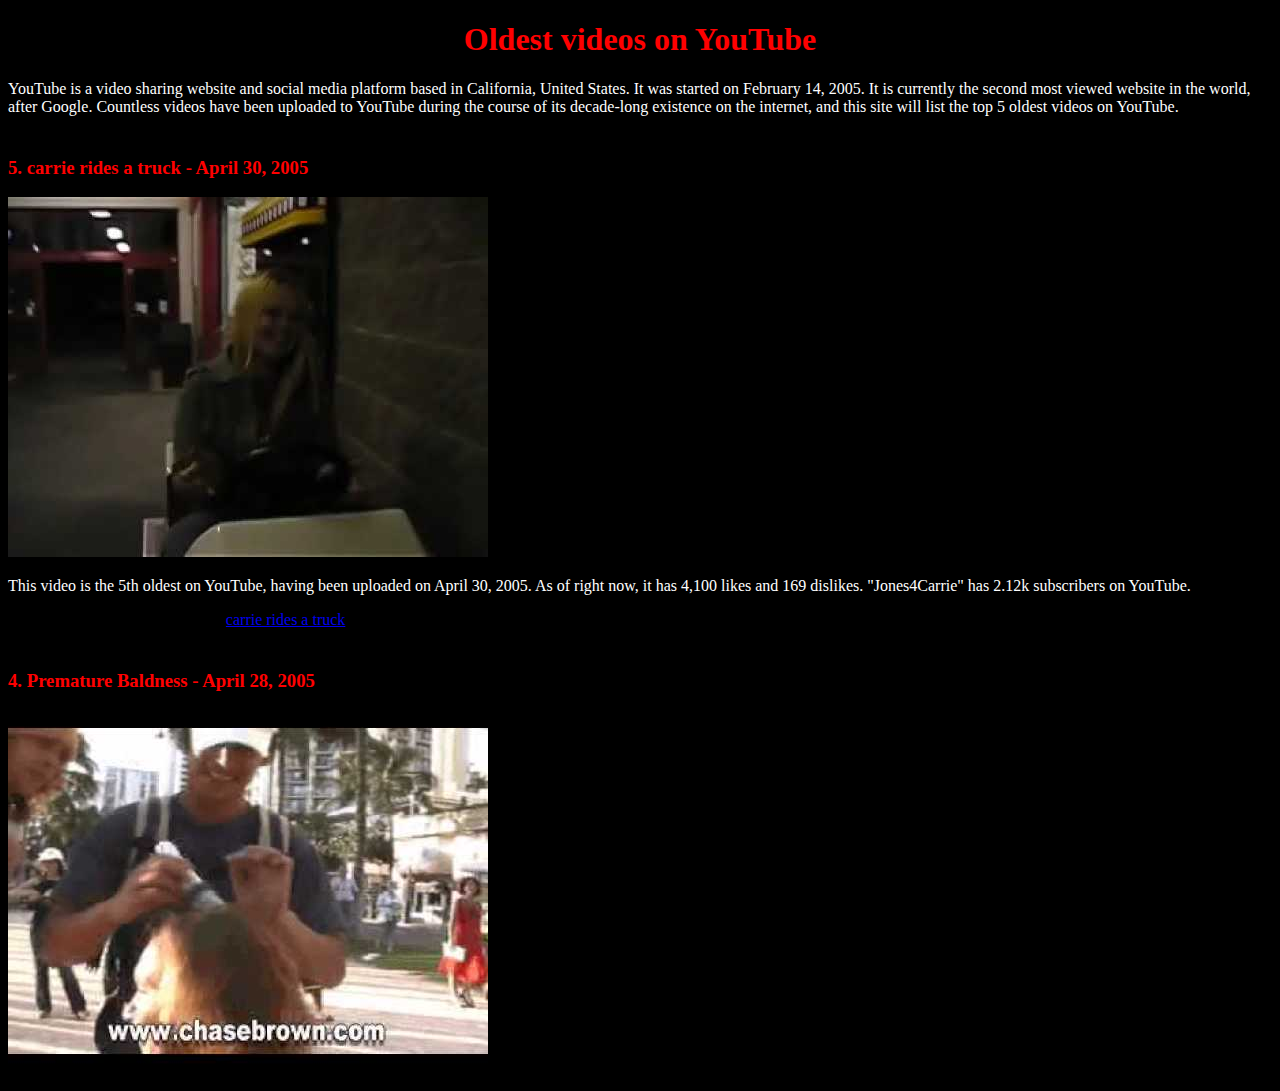
==== index.html @ b7e3145d "added a few changes" ====
<!DOCTYPE html>
<html>
  <head>
    
  </head>
  <body bgcolor="#000000">
    
    <h1><center><font color="#FF0000">Oldest videos on YouTube</font></center></h1>

    <p><font color="#FFFFFF">YouTube is a video sharing website and social media platform based in California, United States. It was started on February 14, 2005. It is currently the second most viewed website in the world, after Google. Countless videos have been uploaded to YouTube during the course of its decade-long existence on the internet, and this site will list the top 5 oldest videos on YouTube.</font></p>

    <h3><font color="FF0000"><br>5. carrie rides a truck - April 30, 2005</font></br></h3>

    <img src="./images/carrieridesatruck.jpg" alt="Number 5">

    <p><font color="#FFFFFF">This video is the 5th oldest on YouTube, having been uploaded on April 30, 2005. As of right now, it has 4,100 likes and 169 dislikes. "Jones4Carrie" has 2.12k subscribers on YouTube.</font></p>

		<p>
			Check out the video yourself ---> <a href="https://www.youtube.com/watch?v=UGaUKf43r6s">carrie rides a truck</a>
		</p>

      <h3><font color="FF0000"><br>4. Premature Baldness - April 28, 2005</font></br></h3>

    <img src="./images/prematurebaldness.jpg" alt="Number 4">

    <p><font color="#FFFFFF"></p>
    
  </body>
</html>
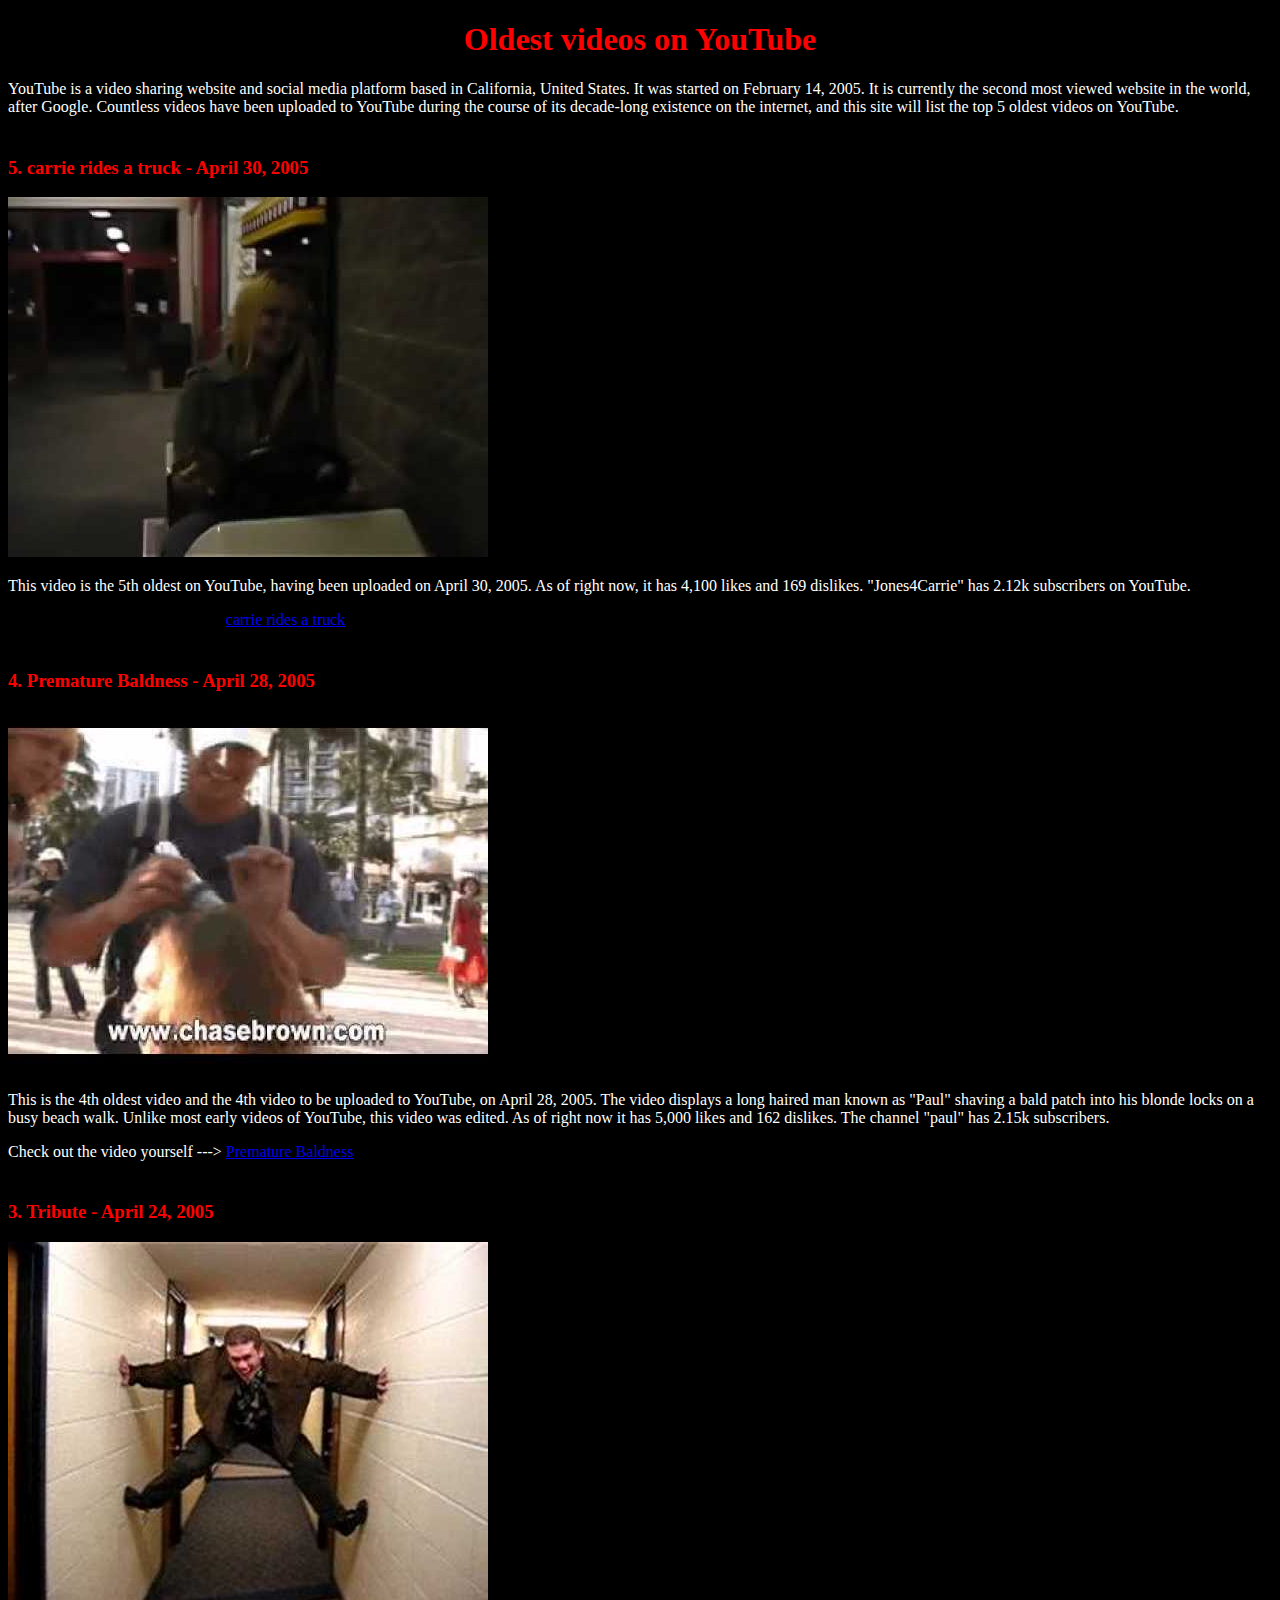
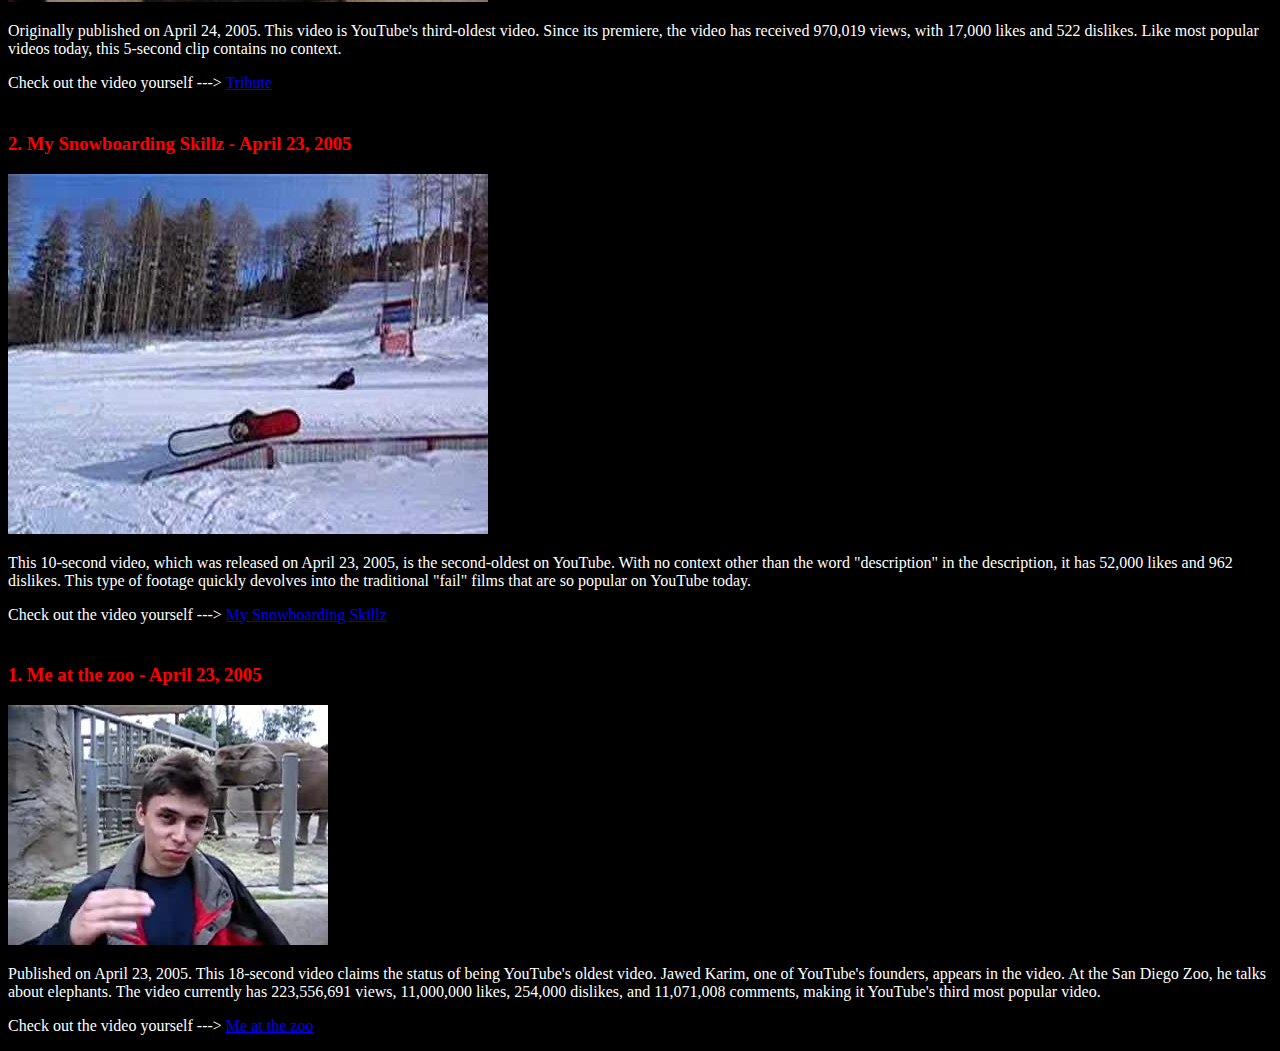
==== commit 45293924: "Finished main list" ====
--- a/index.html
+++ b/index.html
@@ -15,15 +15,52 @@
 
     <p><font color="#FFFFFF">This video is the 5th oldest on YouTube, having been uploaded on April 30, 2005. As of right now, it has 4,100 likes and 169 dislikes. "Jones4Carrie" has 2.12k subscribers on YouTube.</font></p>
 
-		<p>
-			Check out the video yourself ---> <a href="https://www.youtube.com/watch?v=UGaUKf43r6s">carrie rides a truck</a>
-		</p>
+    <p>
+      Check out the video yourself ---> <a href="https://www.youtube.com/watch?v=UGaUKf43r6s">carrie rides a truck</a>
+    </p>
 
       <h3><font color="FF0000"><br>4. Premature Baldness - April 28, 2005</font></br></h3>
 
     <img src="./images/prematurebaldness.jpg" alt="Number 4">
 
-    <p><font color="#FFFFFF"></p>
+    <p><font color="#FFFFFF">This is the 4th oldest video and the 4th video to be uploaded to YouTube, on April 28, 2005. The video displays a long haired man known as "Paul" shaving a bald patch into his blonde locks on a busy beach walk. Unlike most early videos of YouTube, this video was edited. As of right now it has 5,000 likes and 162 dislikes. The channel "paul" has 2.15k subscribers. </p>
+
+    <p>
+      Check out the video yourself ---> <a href="https://www.youtube.com/watch?v=vCfgHo5_Fb4">Premature Baldness</a>
+    </p>
+
+     <h3><font color="FF0000"><br>3. Tribute - April 24, 2005
+</font></br></h3>
+
+     <img src="./images/Tribute.jpg" alt="Number 3">
+
+    <p><font color="#FFFFFF">Originally published on April 24, 2005. This video is YouTube's third-oldest video. Since its premiere, the video has received 970,019 views, with 17,000 likes and 522 dislikes. Like most popular videos today, this 5-second clip contains no context. </p>
+
+    <p>
+      Check out the video yourself ---> <a href="https://www.youtube.com/watch?v=aBfUFr9SBY0">Tribute</a>
+    </p>
+
+     <h3><font color="FF0000"><br>2. My Snowboarding Skillz - April 23, 2005
+</font></br></h3>
+
+     <img src="./images/mysnowboardingskillz.jpg" alt="Number 2">
+
+    <p><font color="#FFFFFF">This 10-second video, which was released on April 23, 2005, is the second-oldest on YouTube. With no context other than the word "description" in the description, it has 52,000 likes and 962 dislikes. This type of footage quickly devolves into the traditional "fail" films that are so popular on YouTube today. </p>
+
+    <p>
+      Check out the video yourself ---> <a href="https://www.youtube.com/watch?v=LeAltgu_pbM">My Snowboarding Skillz</a>
+    </p>
+
+     <h3><font color="FF0000"><br>1. Me at the zoo - April 23, 2005
+</font></br></h3>
+
+     <img src="./images/Meatthezoo.jpg" alt="Number 1">
+
+    <p><font color="#FFFFFF">Published on April 23, 2005. This 18-second video claims the status of being YouTube's oldest video. Jawed Karim, one of YouTube's founders, appears in the video. At the San Diego Zoo, he talks about elephants. The video currently has 223,556,691 views, 11,000,000 likes, 254,000 dislikes, and 11,071,008 comments, making it YouTube's third most popular video.</p>
+
+    <p>
+      Check out the video yourself ---> <a href="https://www.youtube.com/watch?v=jNQXAC9IVRw">Me at the zoo</a>
+    </p>
     
   </body>
 </html>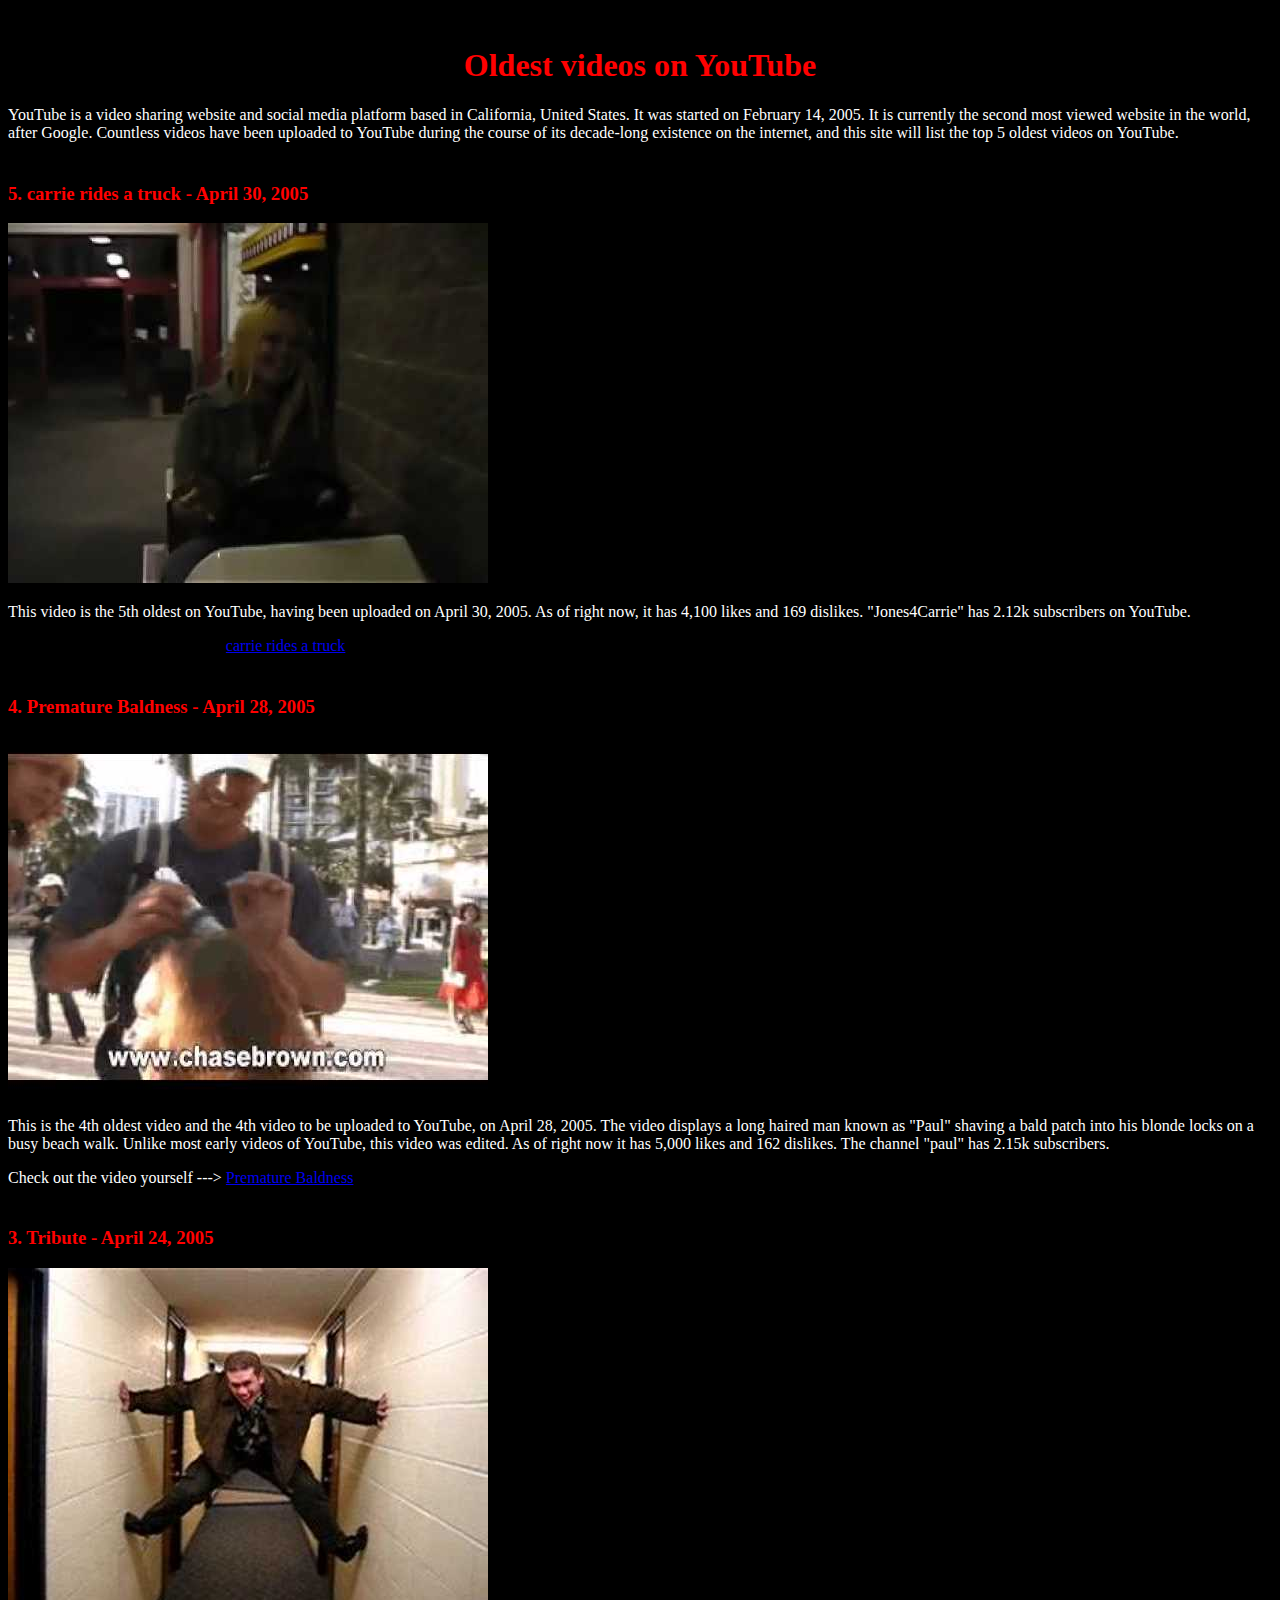
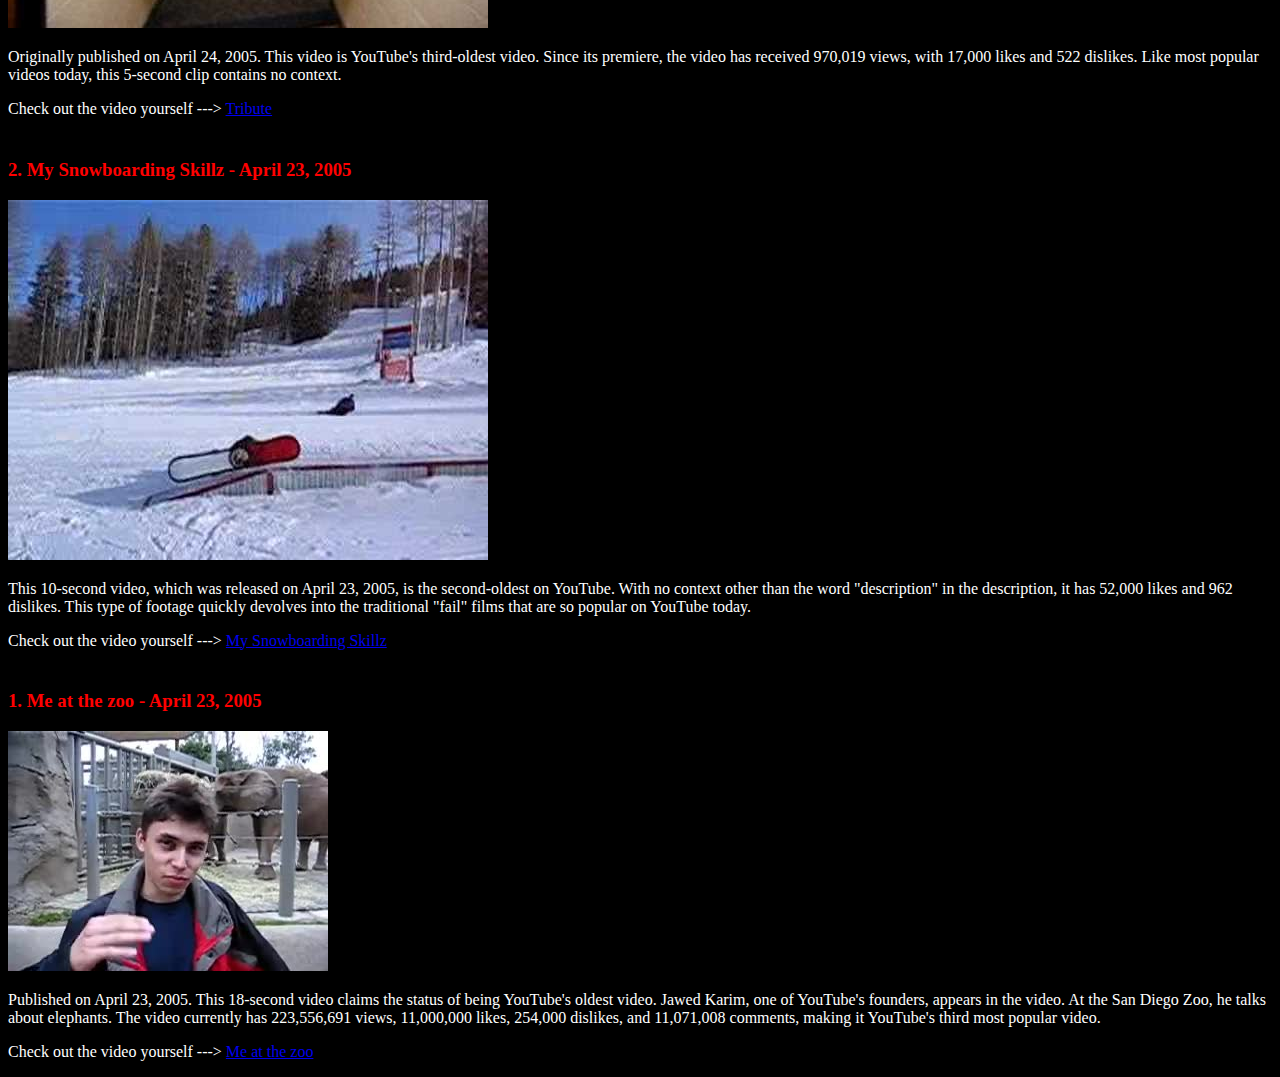
==== commit 8e84bdeb: "Added MDL and CSS that barely works" ====
--- a/index.html
+++ b/index.html
@@ -2,8 +2,31 @@
 <html>
   <head>
     
+        <!-- For the favicon on this page -->
+    <link rel="apple-touch-icon.png" sizes="180x180" href="./fav_index/favicon-16x16.png">
+    <link rel="icon" type="image/png" sizes="32x32" href="./fav_index/favicon-32x32.png">
+    <link rel="icon" type="image/png" sizes="16x16" href="./fav_index/favicon-16x16.png">
+    <link rel="manifest" href="./fav_index/site.webmanifest">
+
+		<!-- Google's MDL -->
+    <link rel="stylesheet" href="https://fonts.googleapis.com/icon?family=Material+Icons">
+    <link rel="stylesheet"  <link rel="stylesheet" href="https://code.getmdl.io/1.3.0/material.red-deep_orange.min.css" /> 
+    
+    <title>Oldest Videos on YouTube</title>
+    
   </head>
   <body bgcolor="#000000">
+
+    		<!-- Google's MDL -->
+    <script defer src="https://code.getmdl.io/1.3.0/material.min.js"></script>
+		
+    <div class = "mdl-layout mdl-js-layout mdl-layout--fixed-header">
+			<!-- Web page header -->
+      <header class = "mdl-layout__header">
+        <div class = "mdl-layout__header-row">      
+          <span class = "mdl-layout-title">YouTube Info</span>          
+        </div>       
+      </header>
     
     <h1><center><font color="#FF0000">Oldest videos on YouTube</font></center></h1>
 
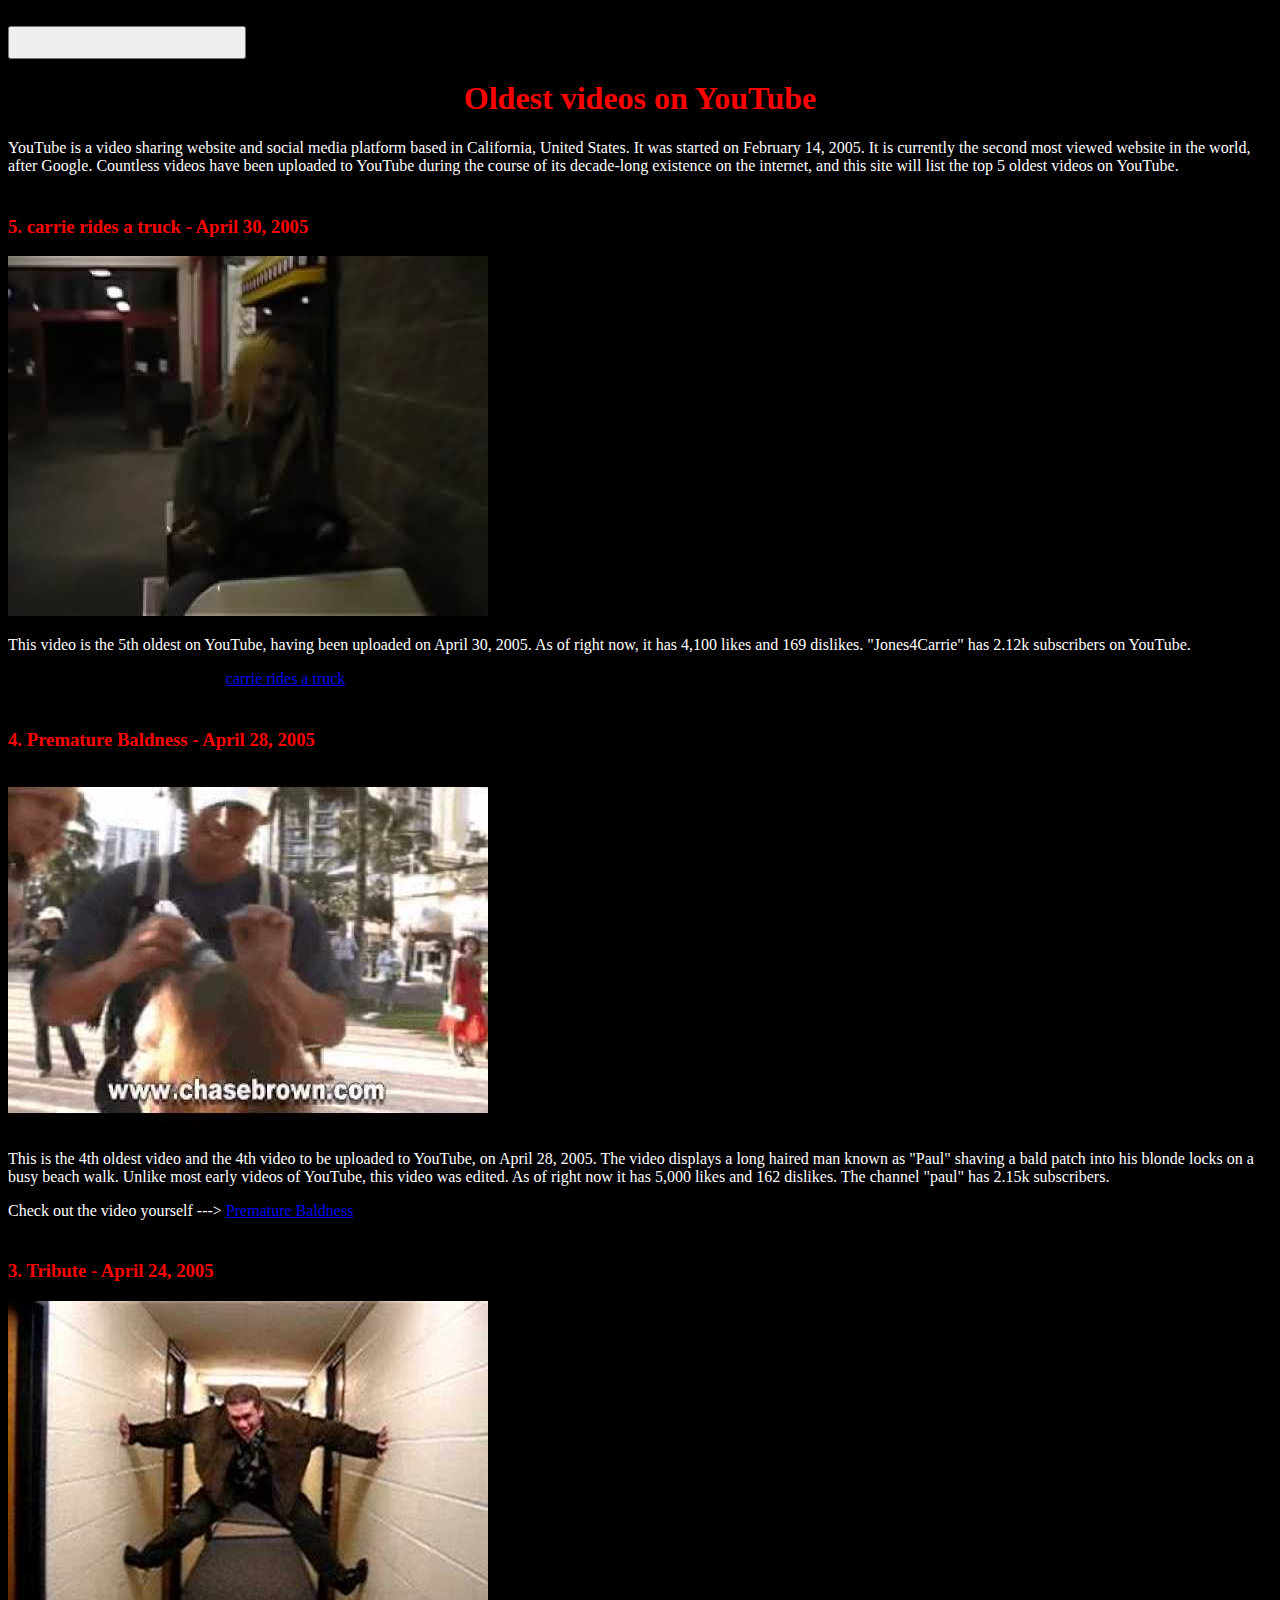
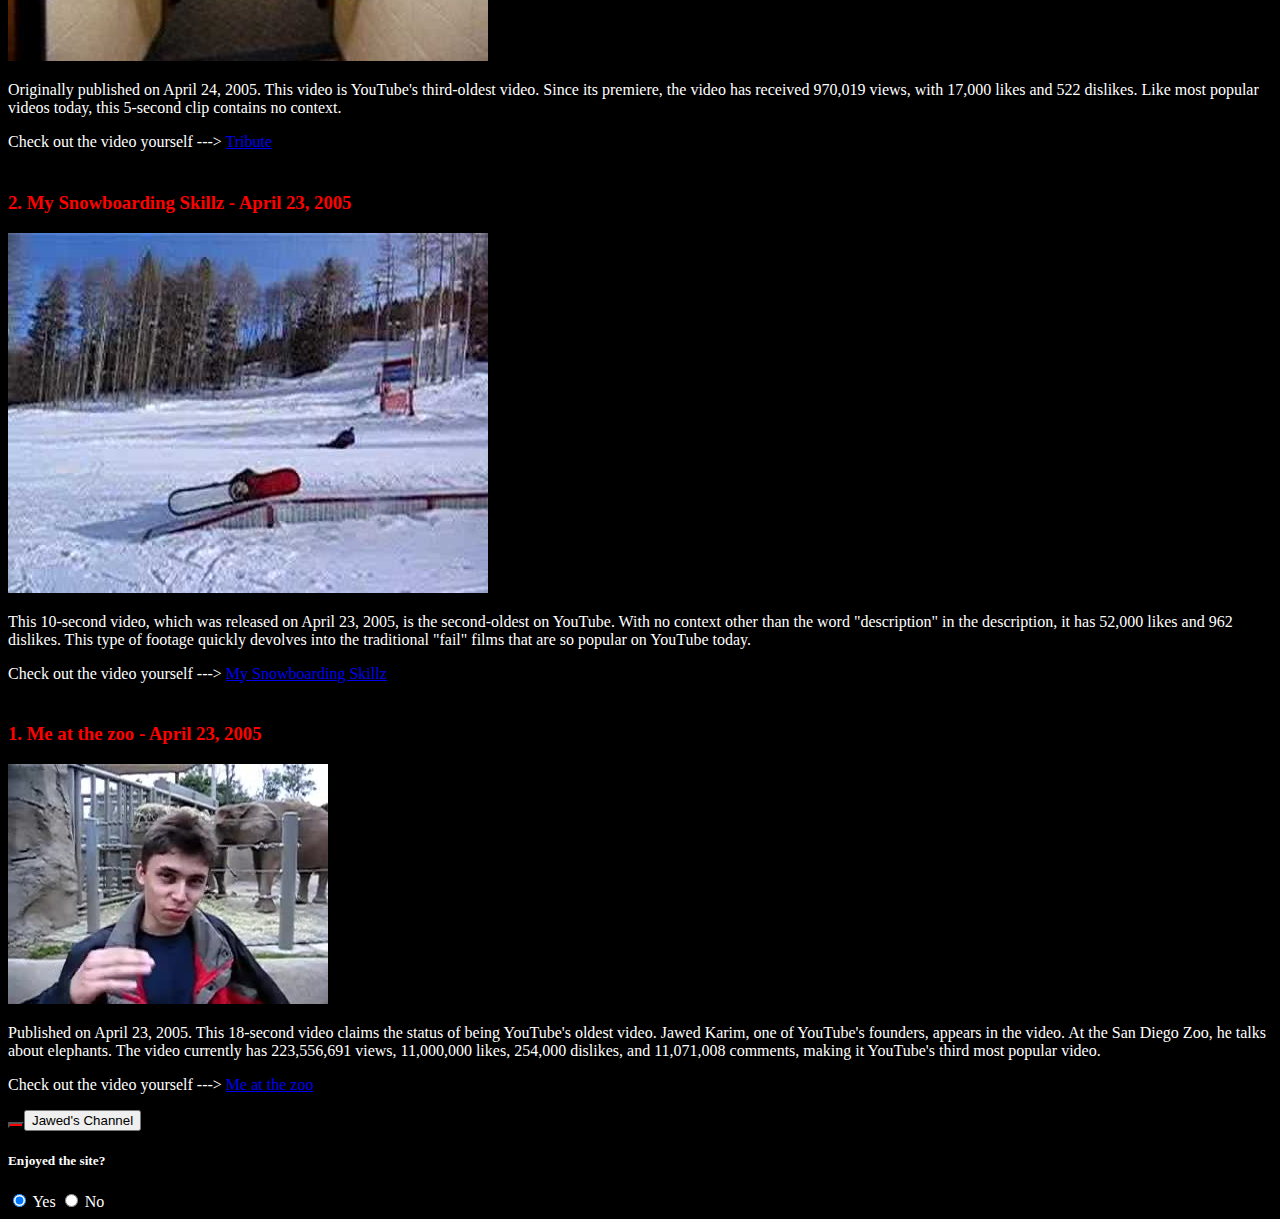
==== commit cdd6855a: "Added extra MDLs" ====
--- a/index.html
+++ b/index.html
@@ -1,6 +1,12 @@
 <!DOCTYPE html>
 <html>
   <head>
+
+    <meta charset="utf-8">
+    <meta name="description" content="Oldest Videos on YouTube">
+    <meta name="keywords" content="YouTube Info">
+    <meta name="author" content="Joseph Kwon">
+    <meta name="viewport" content="width=device-width, initial-scale=1.0">
     
         <!-- For the favicon on this page -->
     <link rel="apple-touch-icon.png" sizes="180x180" href="./fav_index/favicon-16x16.png">
@@ -21,13 +27,19 @@
     <script defer src="https://code.getmdl.io/1.3.0/material.min.js"></script>
 		
     <div class = "mdl-layout mdl-js-layout mdl-layout--fixed-header">
+      
 			<!-- Web page header -->
       <header class = "mdl-layout__header">
         <div class = "mdl-layout__header-row">      
           <span class = "mdl-layout-title">YouTube Info</span>          
         </div>       
       </header>
-    
+      
+      <!-- Colored FAB button with ripple -->
+<button class="mdl-button mdl-js-button mdl-button--fab mdl-js-ripple-effect mdl-button--colored">
+  <i class="material-icons">no purpose</i>
+</button>
+      
     <h1><center><font color="#FF0000">Oldest videos on YouTube</font></center></h1>
 
     <p><font color="#FFFFFF">YouTube is a video sharing website and social media platform based in California, United States. It was started on February 14, 2005. It is currently the second most viewed website in the world, after Google. Countless videos have been uploaded to YouTube during the course of its decade-long existence on the internet, and this site will list the top 5 oldest videos on YouTube.</font></p>
@@ -84,6 +96,22 @@
     <p>
       Check out the video yourself ---> <a href="https://www.youtube.com/watch?v=jNQXAC9IVRw">Me at the zoo</a>
     </p>
-    
+
+<!-- Simple additional button to Jawed's channel -->
+    <a href="https://www.youtube.com/channel/UC4QobU6STFB0P71PMvOGN5A">
+          <button style="background-color: red;"><button>Jawed's Channel</button>
+    </a>   
+
+				<!-- Toggles (MDL)/Questions -->
+				<h5>Enjoyed the site?</h5>
+				<label class="mdl-radio mdl-js-radio mdl-js-ripple-effect" for="option-1">
+				  <input type="radio" id="option-1" class="mdl-radio__button" name="options" value="1" checked>
+				  <span class="mdl-radio__label">Yes</span>
+				</label>
+				<label class="mdl-radio mdl-js-radio mdl-js-ripple-effect" for="option-2">
+				  <input type="radio" id="option-2" class="mdl-radio__button" name="options" value="2">
+				  <span class="mdl-radio__label">No</span>
+				</label>
+      
   </body>
 </html>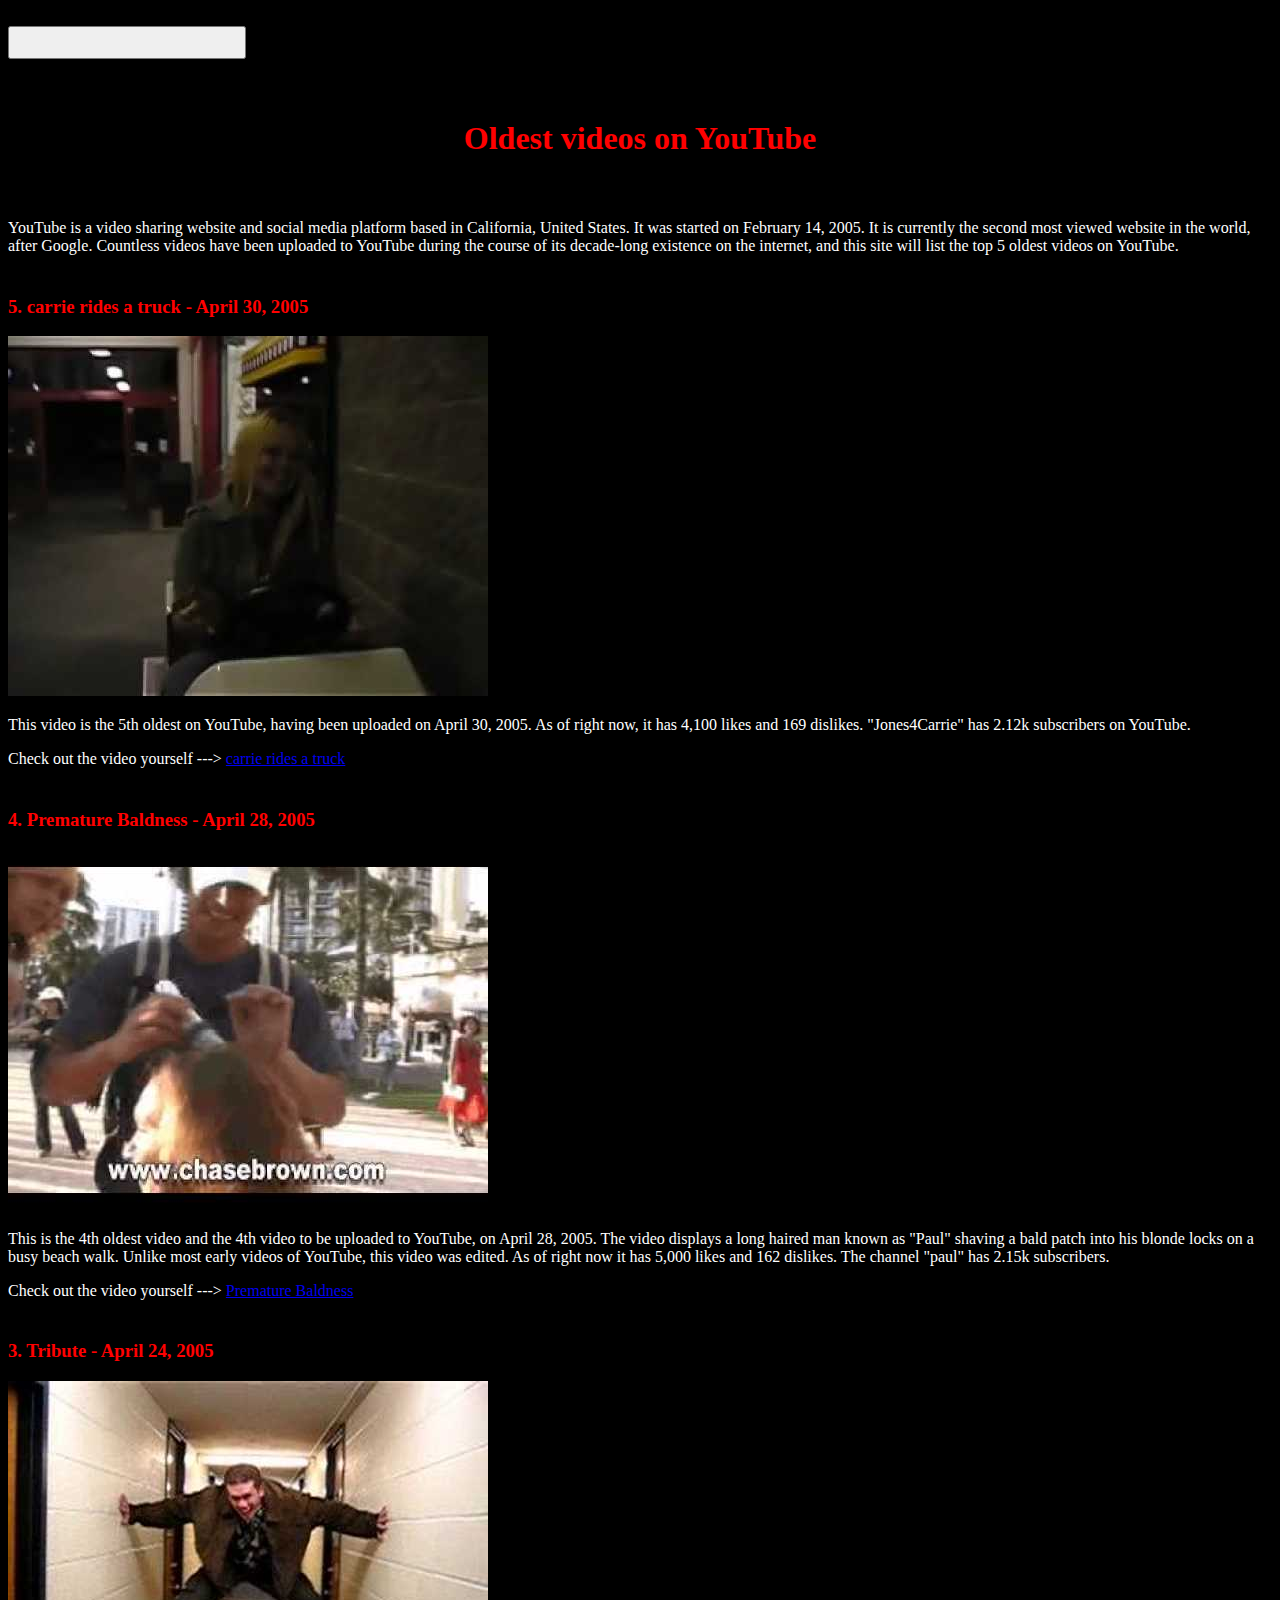
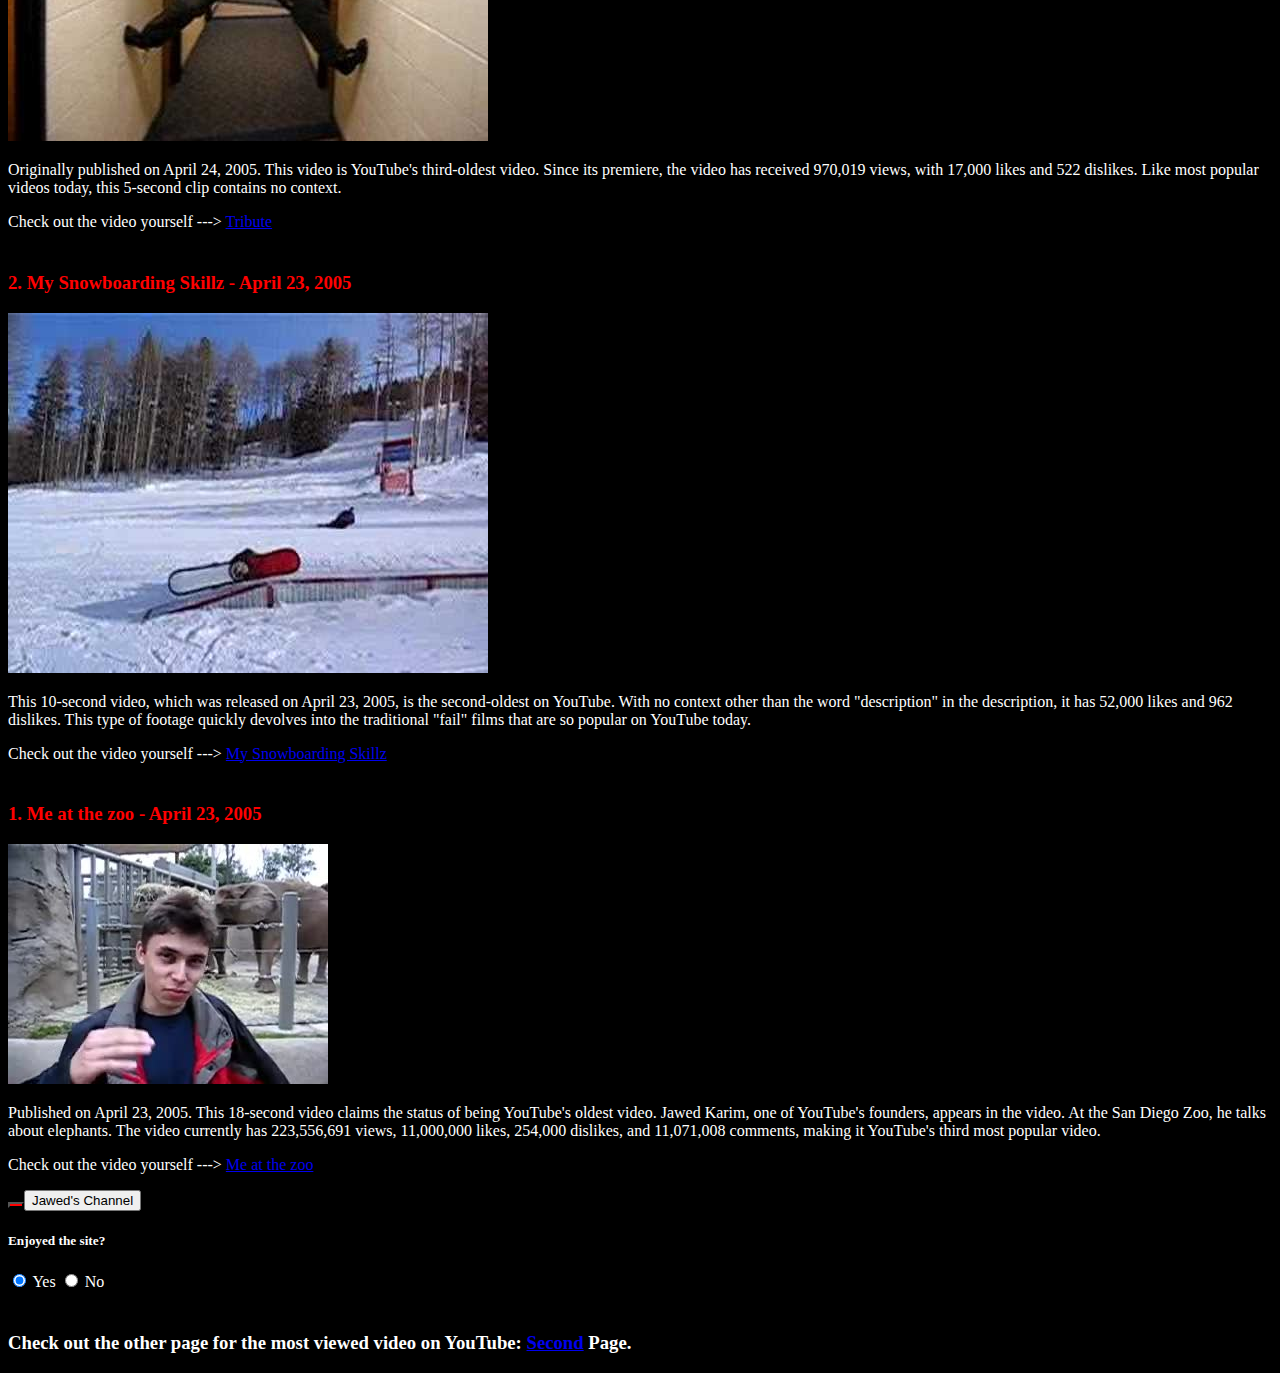
==== commit c9c7cd2f: "updated more.html" ====
--- a/index.html
+++ b/index.html
@@ -21,7 +21,7 @@
     <title>Oldest Videos on YouTube</title>
     
   </head>
-  <body bgcolor="#000000">
+<link rel="stylesheet" href="./css/style.css">
 
     		<!-- Google's MDL -->
     <script defer src="https://code.getmdl.io/1.3.0/material.min.js"></script>
@@ -50,9 +50,9 @@
 
     <p><font color="#FFFFFF">This video is the 5th oldest on YouTube, having been uploaded on April 30, 2005. As of right now, it has 4,100 likes and 169 dislikes. "Jones4Carrie" has 2.12k subscribers on YouTube.</font></p>
 
-    <p>
+    <p><font color="#FFFFFF">
       Check out the video yourself ---> <a href="https://www.youtube.com/watch?v=UGaUKf43r6s">carrie rides a truck</a>
-    </p>
+    </font></p>
 
       <h3><font color="FF0000"><br>4. Premature Baldness - April 28, 2005</font></br></h3>
 
@@ -112,6 +112,13 @@
 				  <input type="radio" id="option-2" class="mdl-radio__button" name="options" value="2">
 				  <span class="mdl-radio__label">No</span>
 				</label>
+
+    <!-- Link to second page -->
+    <h3><br>
+			Check out the other page for the most viewed video on YouTube:
+			<a href="./more.html">Second</a> 
+			Page.
+    </br></h3>
       
   </body>
 </html>--- a/css/style.css
+++ b/css/style.css
@@ -0,0 +1,14 @@
+body {
+  background-color: black;
+}
+
+h1 {
+  background-color: #000000;
+  color: hsl(0, 0%, 0%);
+  padding: 40px;
+  text-align: center;
+}
+
+p {
+  background-color: #000000;
+}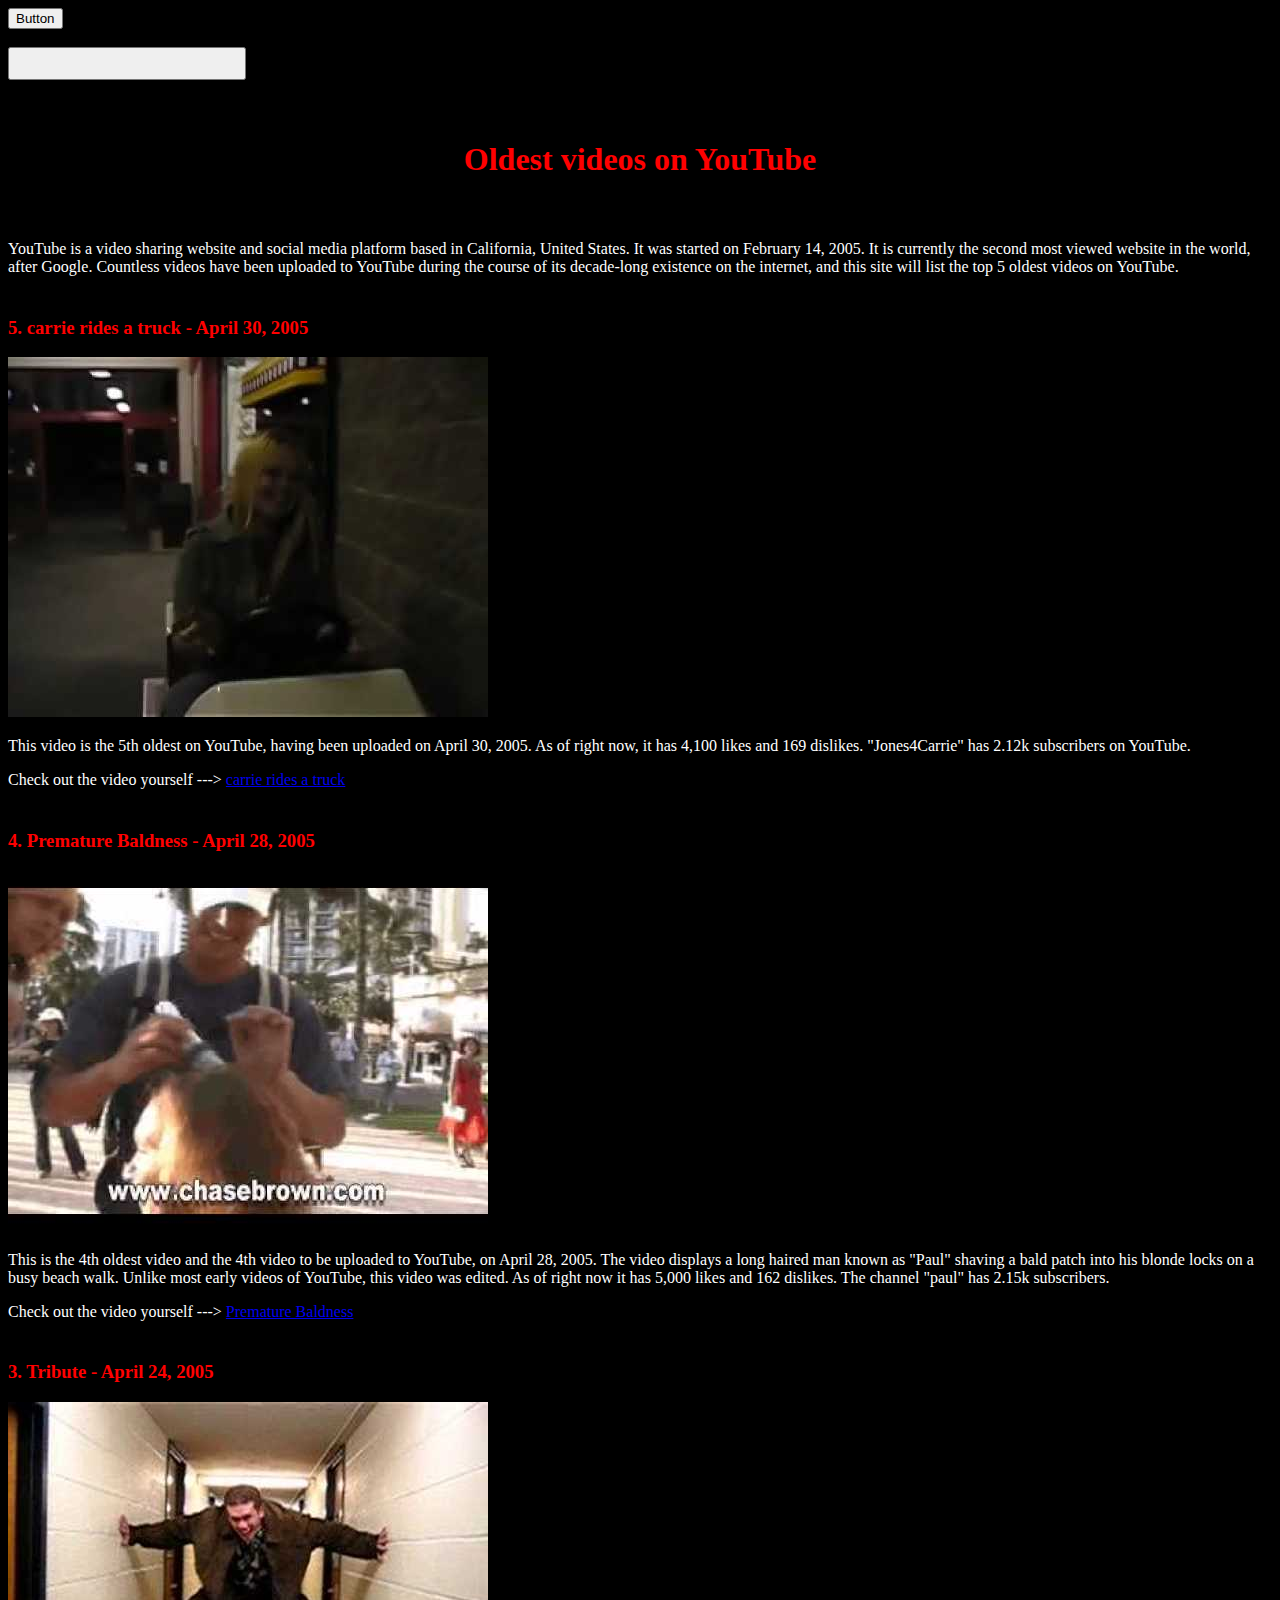
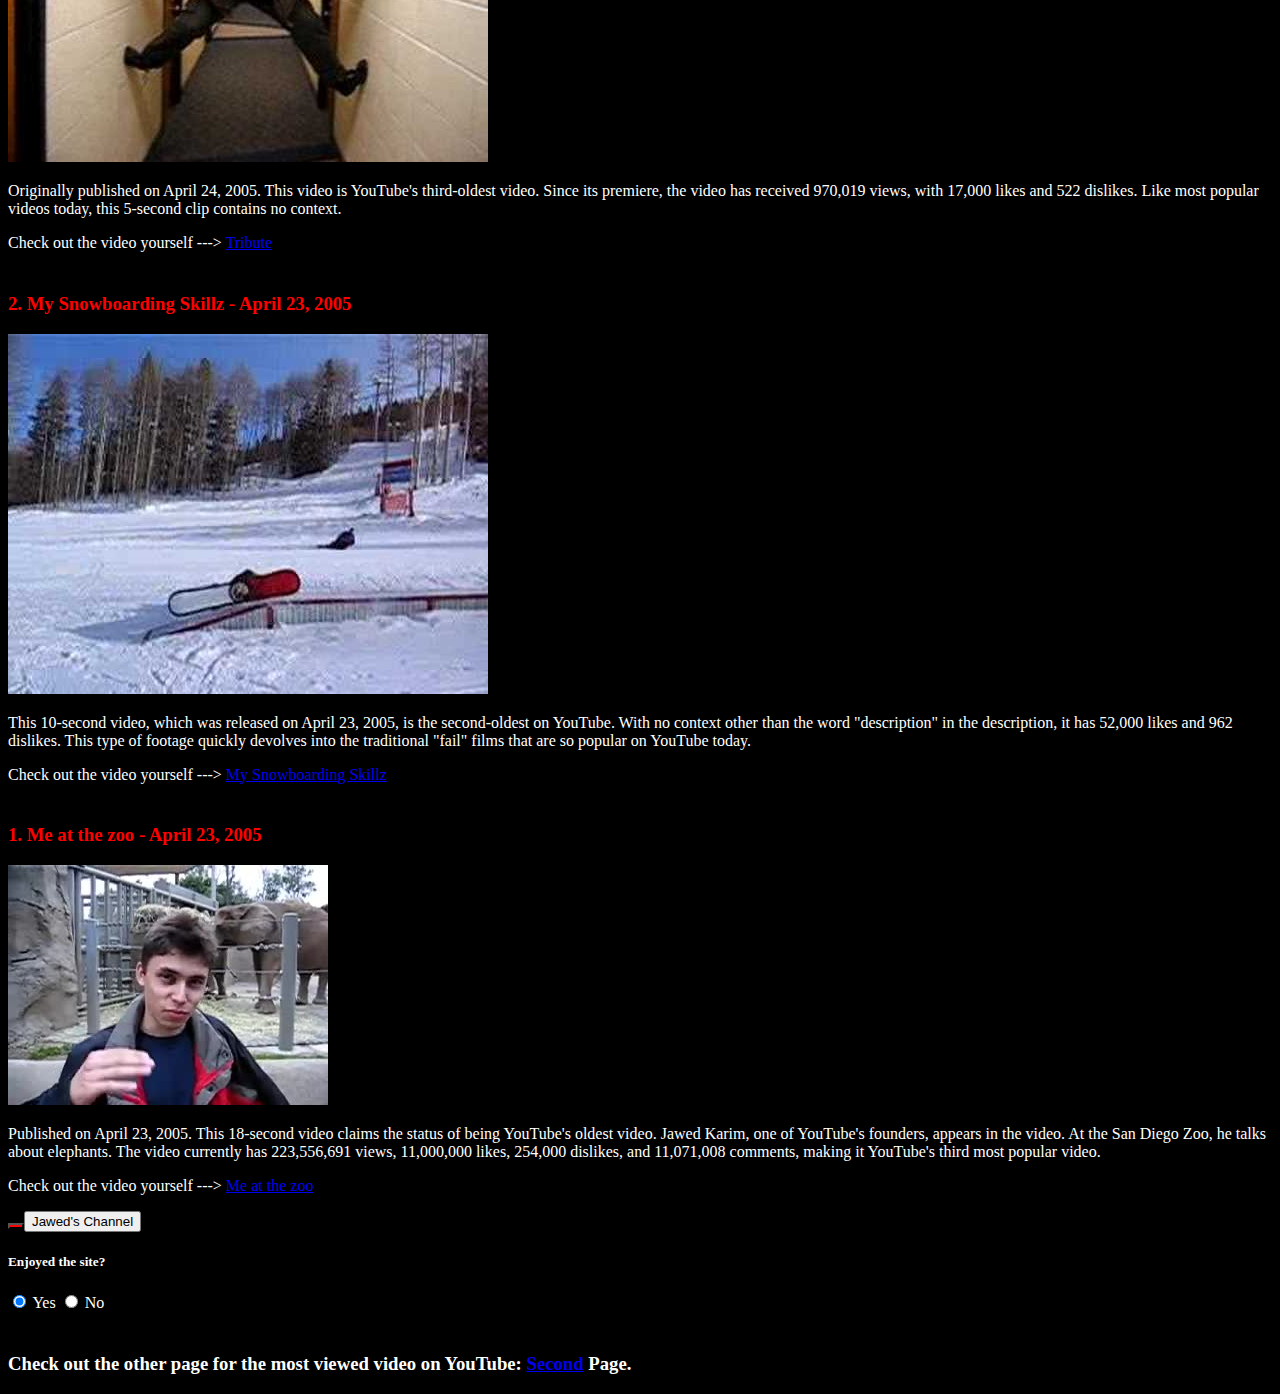
==== commit 7ef03acb: "Added 1 JavaScript alert + button with no purpose" ====
--- a/index.html
+++ b/index.html
@@ -21,8 +21,20 @@
     <title>Oldest Videos on YouTube</title>
     
   </head>
+  <body>
 <link rel="stylesheet" href="./css/style.css">
 
+    	<script defer src="https://code.getmdl.io/1.3.0/material.min.js"></script>
+    <script>
+      function myButtonClicked() {
+        alert("Why, hello there")
+      }
+    </script>
+		<!-- Colored raised button -->
+		<button onclick="myButtonClicked()" class="mdl-button mdl-js-button mdl-button--raised mdl-button--colored">
+		  Button
+		</button>
+    
     		<!-- Google's MDL -->
     <script defer src="https://code.getmdl.io/1.3.0/material.min.js"></script>
 		
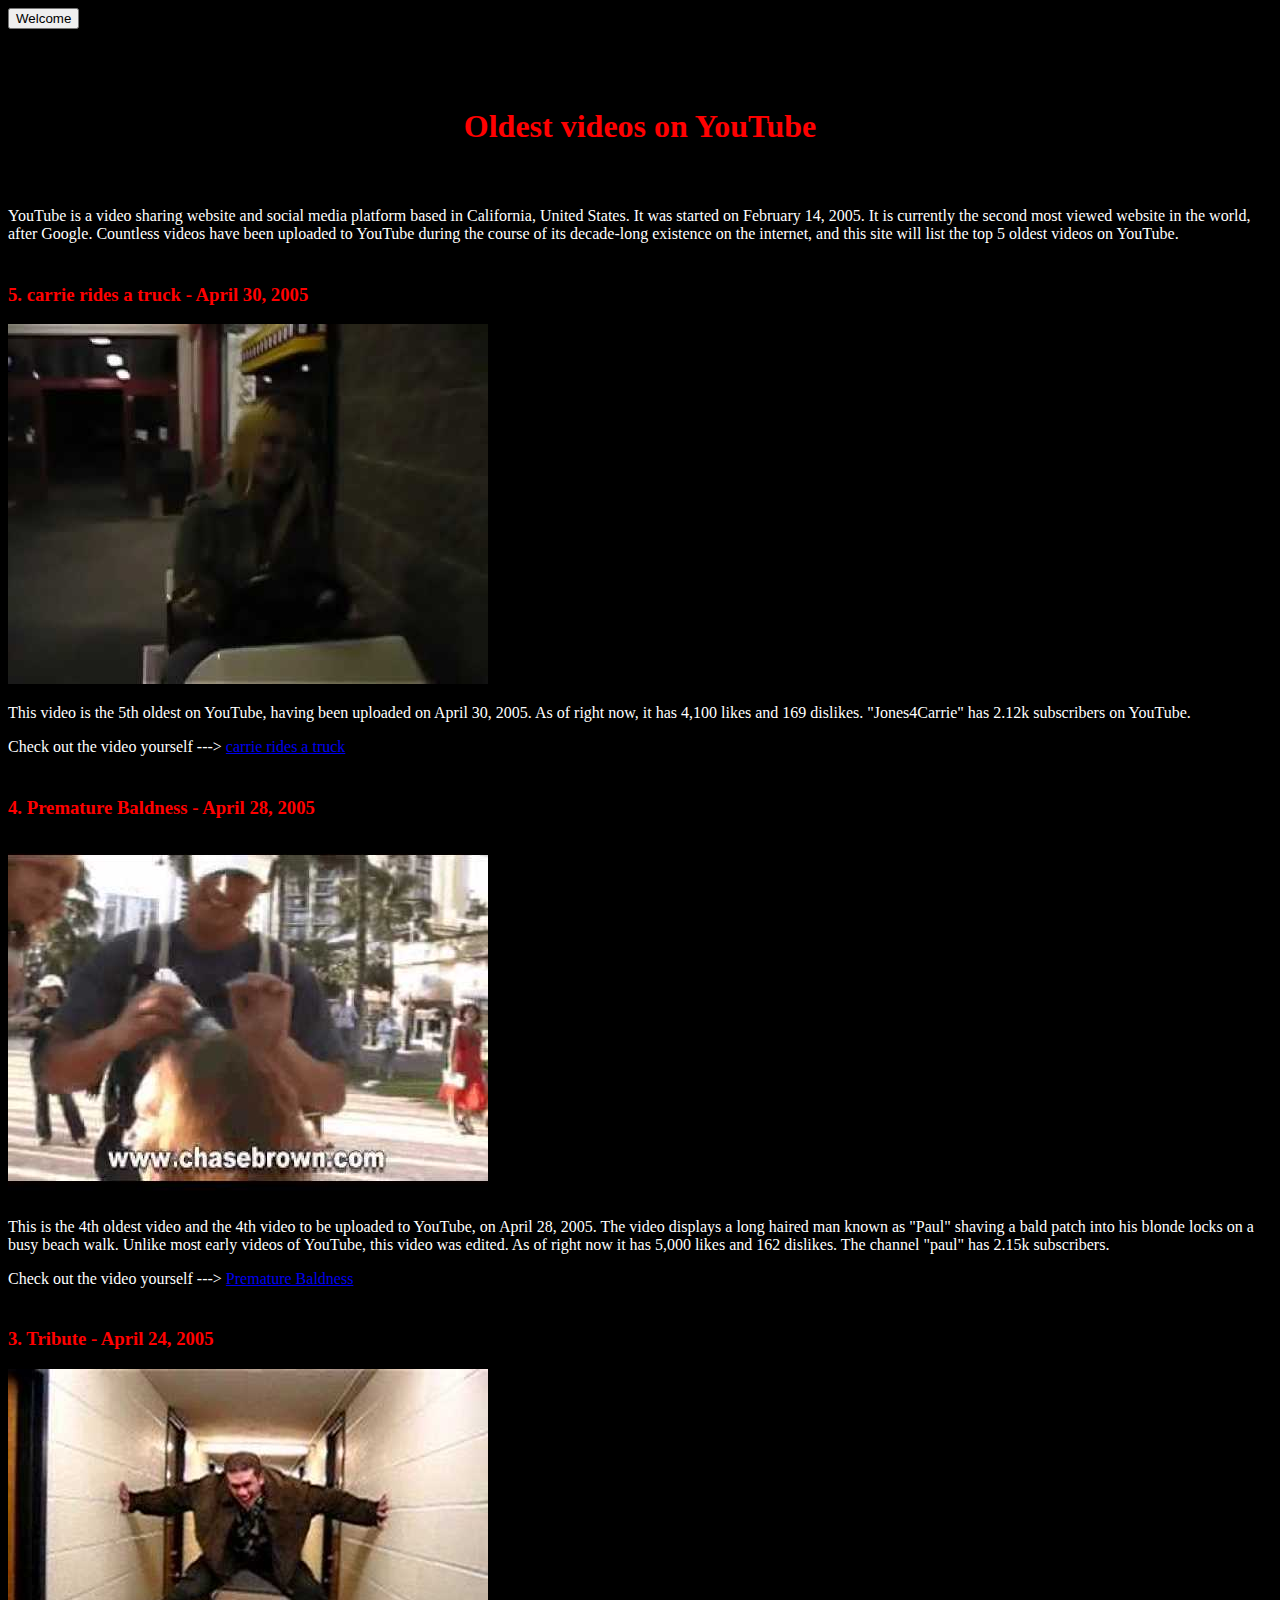
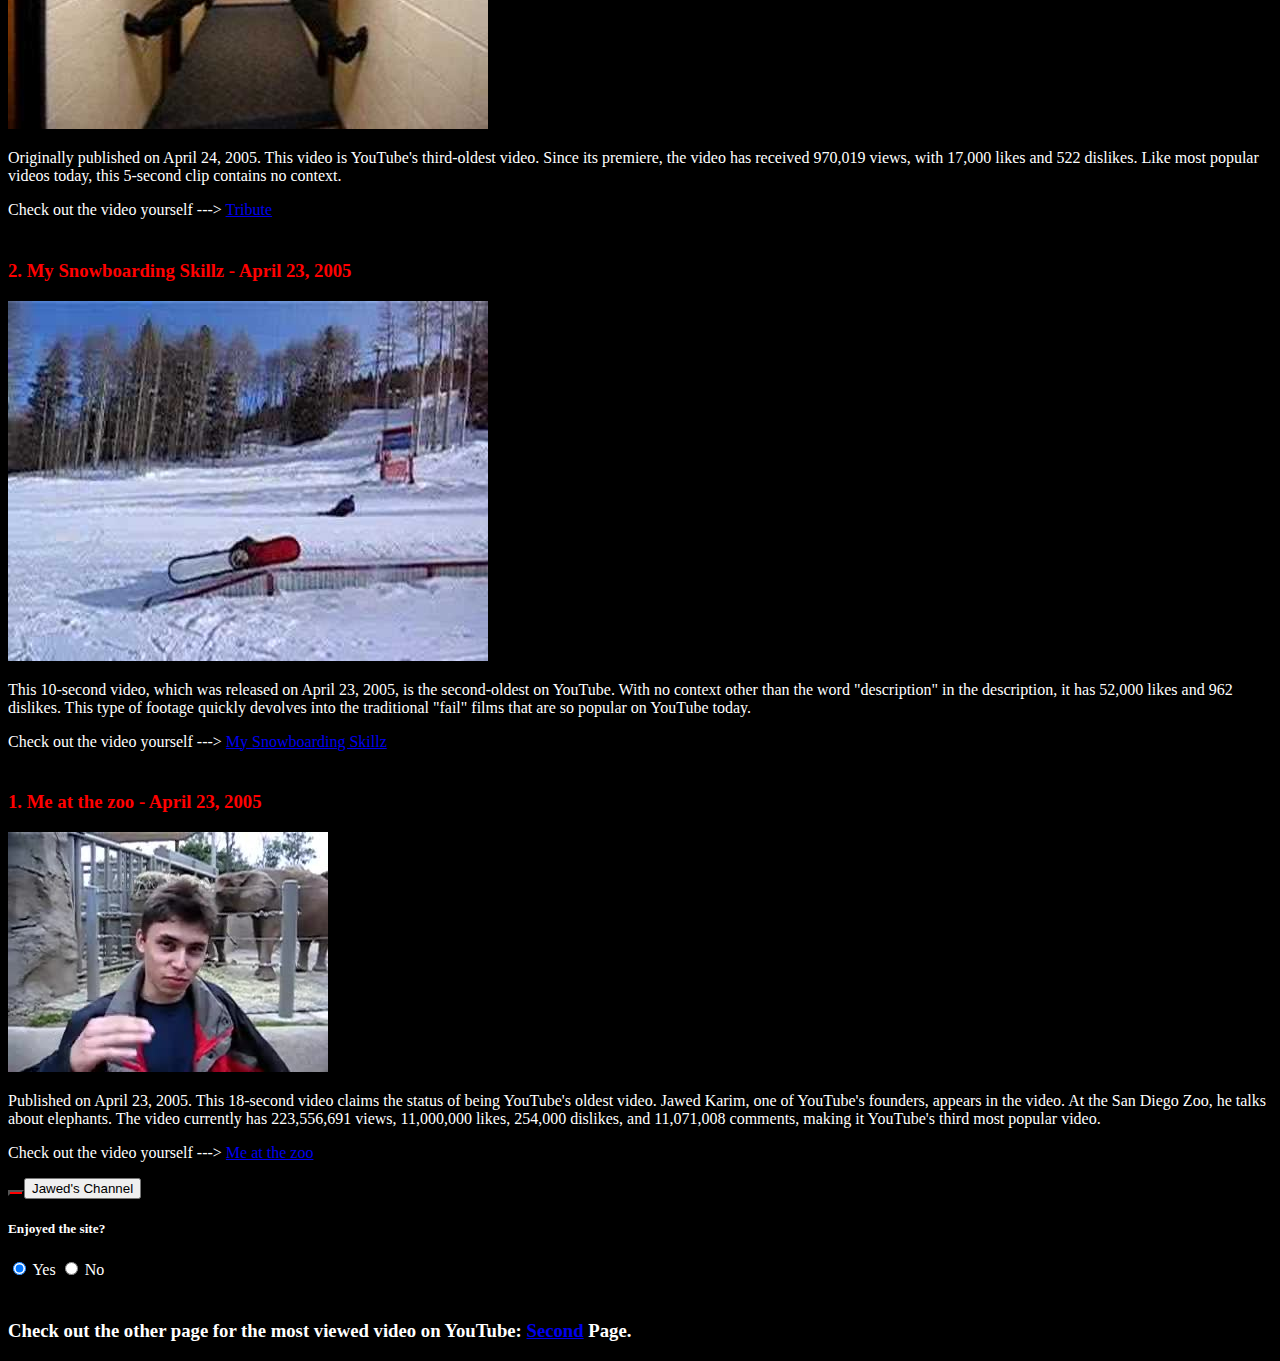
==== commit ae1f569c: "Finishing touches such as removing MDLs that won't work + renaming buttons" ====
--- a/index.html
+++ b/index.html
@@ -30,9 +30,10 @@
         alert("Why, hello there")
       }
     </script>
+    
 		<!-- Colored raised button -->
 		<button onclick="myButtonClicked()" class="mdl-button mdl-js-button mdl-button--raised mdl-button--colored">
-		  Button
+		  Welcome
 		</button>
     
     		<!-- Google's MDL -->
@@ -46,12 +47,7 @@
           <span class = "mdl-layout-title">YouTube Info</span>          
         </div>       
       </header>
-      
-      <!-- Colored FAB button with ripple -->
-<button class="mdl-button mdl-js-button mdl-button--fab mdl-js-ripple-effect mdl-button--colored">
-  <i class="material-icons">no purpose</i>
-</button>
-      
+    
     <h1><center><font color="#FF0000">Oldest videos on YouTube</font></center></h1>
 
     <p><font color="#FFFFFF">YouTube is a video sharing website and social media platform based in California, United States. It was started on February 14, 2005. It is currently the second most viewed website in the world, after Google. Countless videos have been uploaded to YouTube during the course of its decade-long existence on the internet, and this site will list the top 5 oldest videos on YouTube.</font></p>
